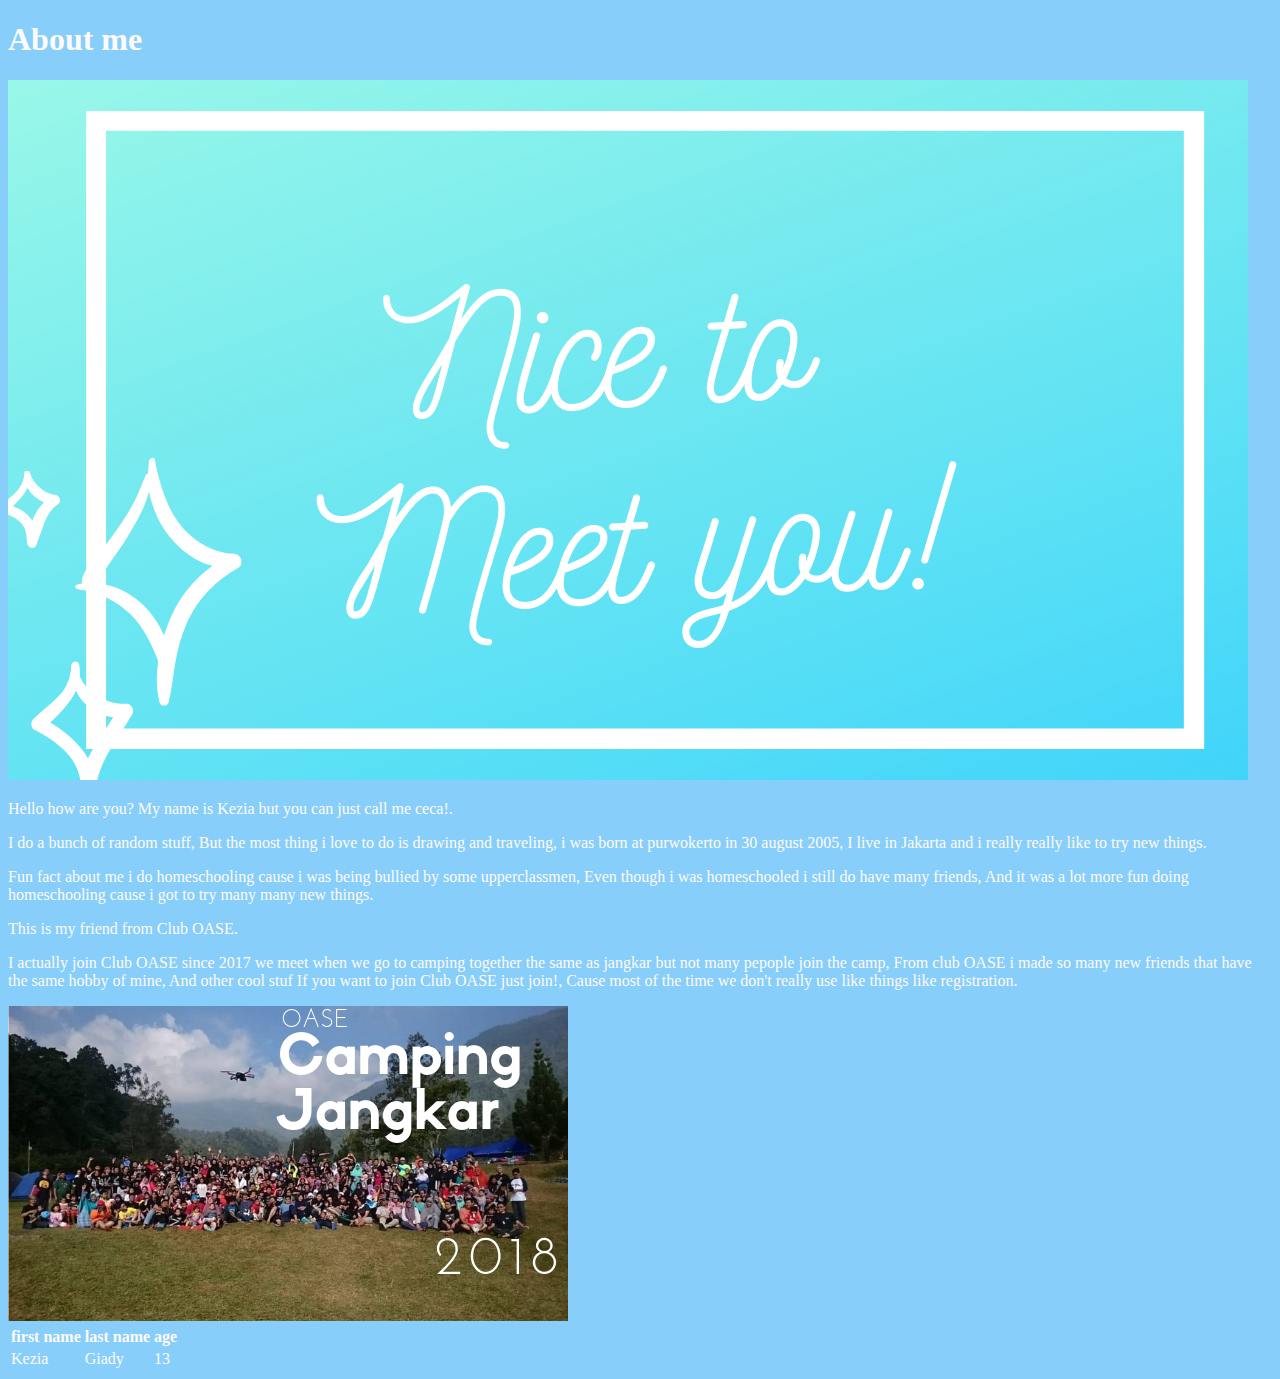
==== aboutme.html @ 497a5525 "first commit" ====
<!DOCTYPE html>
<html> 
<style>
 body{font-family: verdana}
</style>
<head>
   <title>Page Title</title>
   
</head>
<style>

</style>
<body>

  
  <h1>About me</h1>
  <img src="Hanukkah!.png">

   <p>Hello how are you? My name is Kezia but you can just call me ceca!.</p>
   <p>I do a bunch of random stuff, But the most thing i love to do is drawing and traveling, i was born at purwokerto in 30 august 2005, I live in Jakarta and i really really like to try new things.</p>
   <p>Fun fact about me i do homeschooling cause i was being bullied by some upperclassmen, Even though i was homeschooled i still do have many friends, And it was a lot more fun doing homeschooling cause i got to try many many new things.




 <p>This is my friend from Club OASE.</p>
 <p>I actually join Club OASE since 2017 we meet when we go to camping together the same as jangkar but not many pepople join the camp, From club OASE i made so many new friends that have the same hobby of mine, And other cool stuf If you want to join Club OASE just join!, Cause most of the time we don't really use like things like registration. </p>
 <img src="STUDIO.png">

 <table>
  <tr>
         <th>first name</th>
         <th>last name</th>
         <th>age</th>
    </tr>
    <tr>
        <td> Kezia </td>
        <td> Giady </td>
        <td> 13</td>

    </tr>
    
</body>
<style>
body{background-color:#87cefa; color:#fffafa}

</style>
</html>
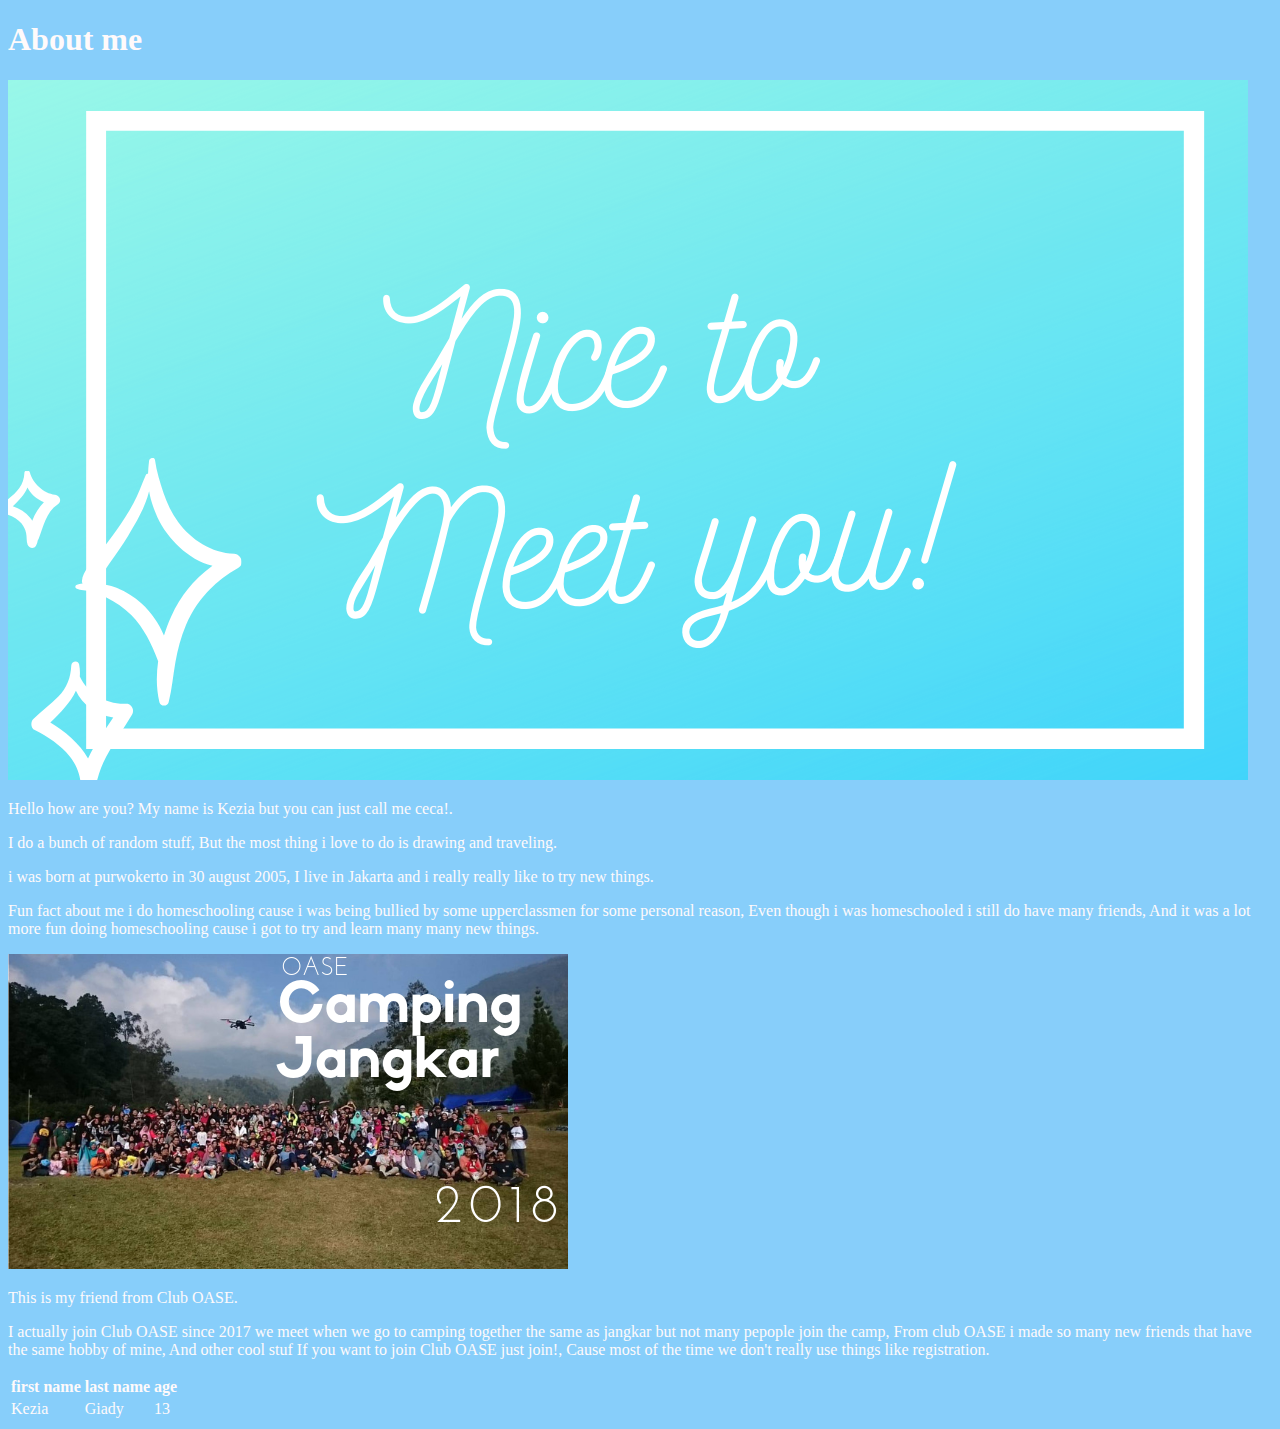
==== commit 19651f52: "changed file name to index" ====
--- a/aboutme.html
+++ b/aboutme.html
@@ -17,15 +17,16 @@
   <img src="Hanukkah!.png">
 
    <p>Hello how are you? My name is Kezia but you can just call me ceca!.</p>
-   <p>I do a bunch of random stuff, But the most thing i love to do is drawing and traveling, i was born at purwokerto in 30 august 2005, I live in Jakarta and i really really like to try new things.</p>
-   <p>Fun fact about me i do homeschooling cause i was being bullied by some upperclassmen, Even though i was homeschooled i still do have many friends, And it was a lot more fun doing homeschooling cause i got to try many many new things.
+   <p>I do a bunch of random stuff, But the most thing i love to do is drawing and traveling.
+   <p>i was born at purwokerto in 30 august 2005, I live in Jakarta and i really really like to try new things.</p>
+   <p>Fun fact about me i do homeschooling cause i was being bullied by some upperclassmen for some personal reason, Even though i was homeschooled i still do have many friends, And it was a lot more fun doing homeschooling cause i got to try and learn many many new things.</p>
+    
 
-
-
-
+ <img src="STUDIO.png">
+ 
  <p>This is my friend from Club OASE.</p>
- <p>I actually join Club OASE since 2017 we meet when we go to camping together the same as jangkar but not many pepople join the camp, From club OASE i made so many new friends that have the same hobby of mine, And other cool stuf If you want to join Club OASE just join!, Cause most of the time we don't really use like things like registration. </p>
- <img src="STUDIO.png">
+ <p>I actually join Club OASE since 2017 we meet when we go to camping together the same as jangkar but not many pepople join the camp, From club OASE i made so many new friends that have the same hobby of mine, And other cool stuf If you want to join Club OASE just join!, Cause most of the time we don't really use things like registration. </p>
+ 
 
  <table>
   <tr>
